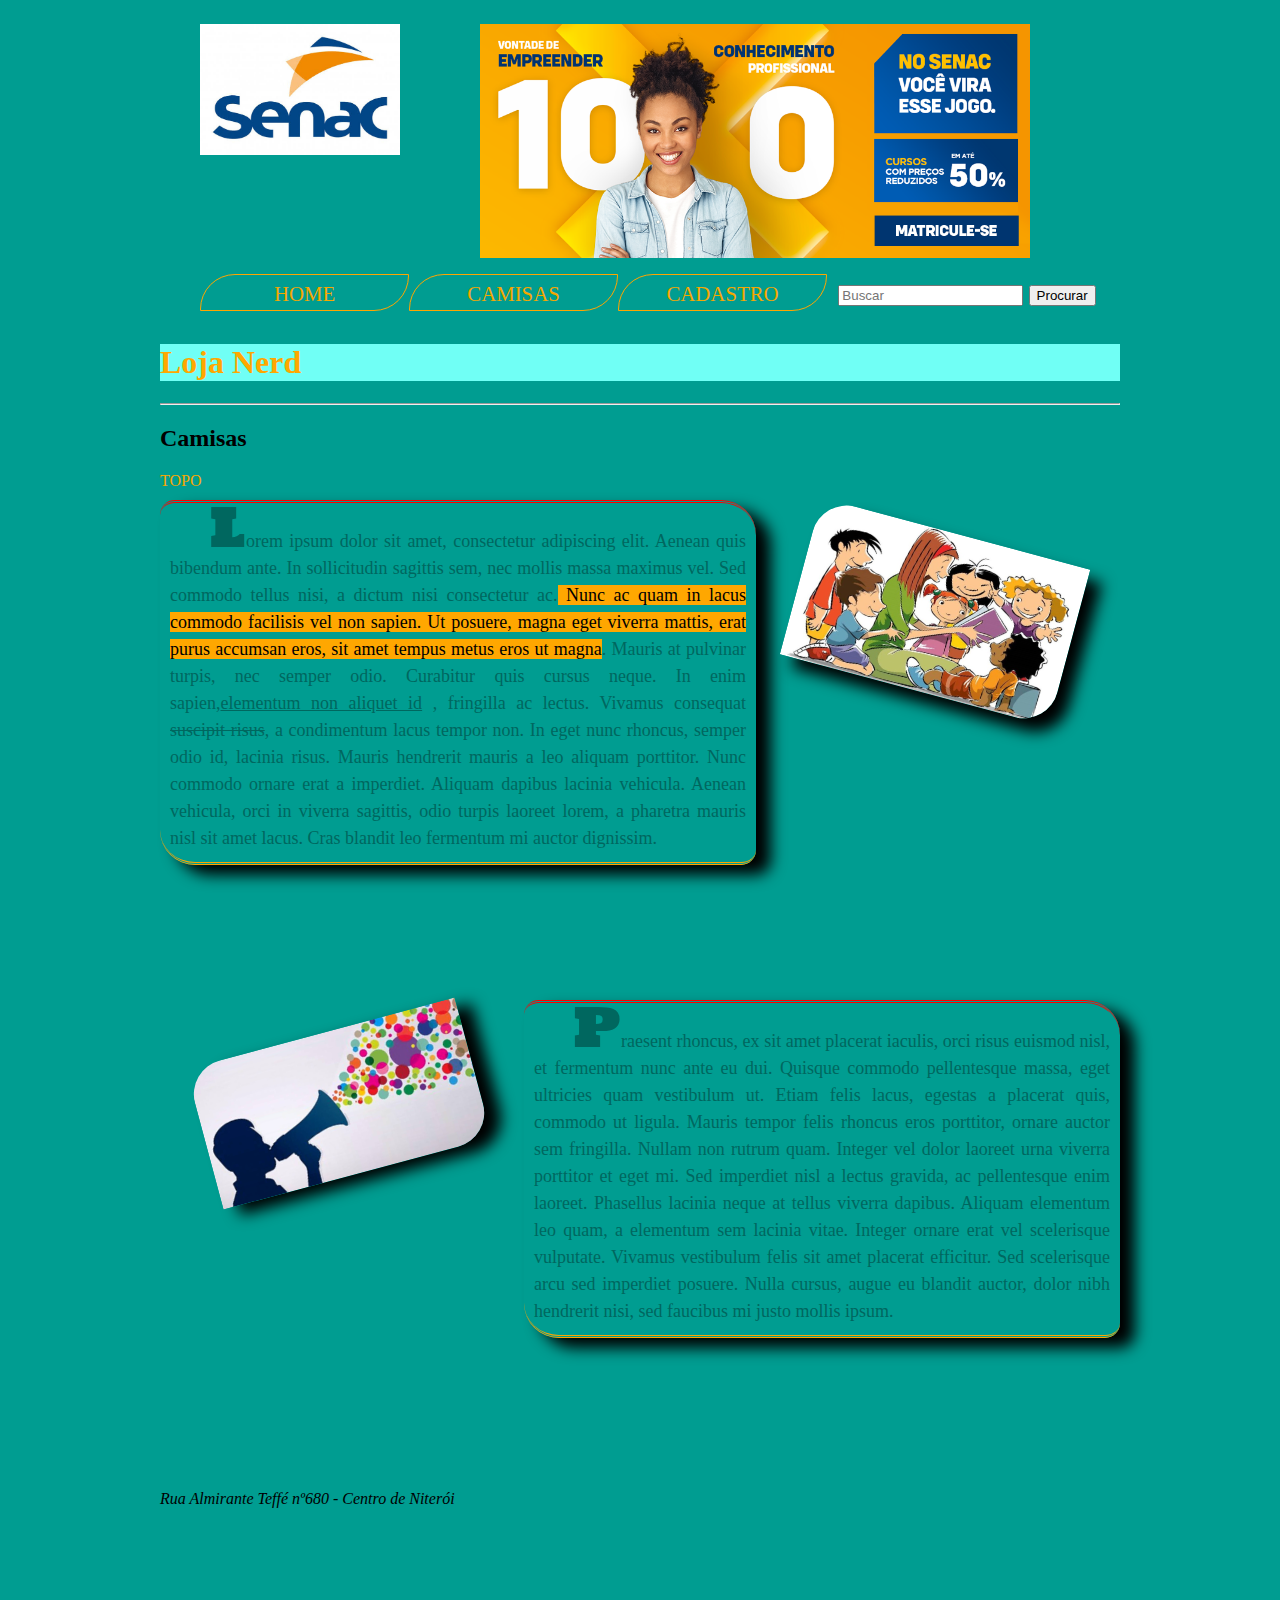
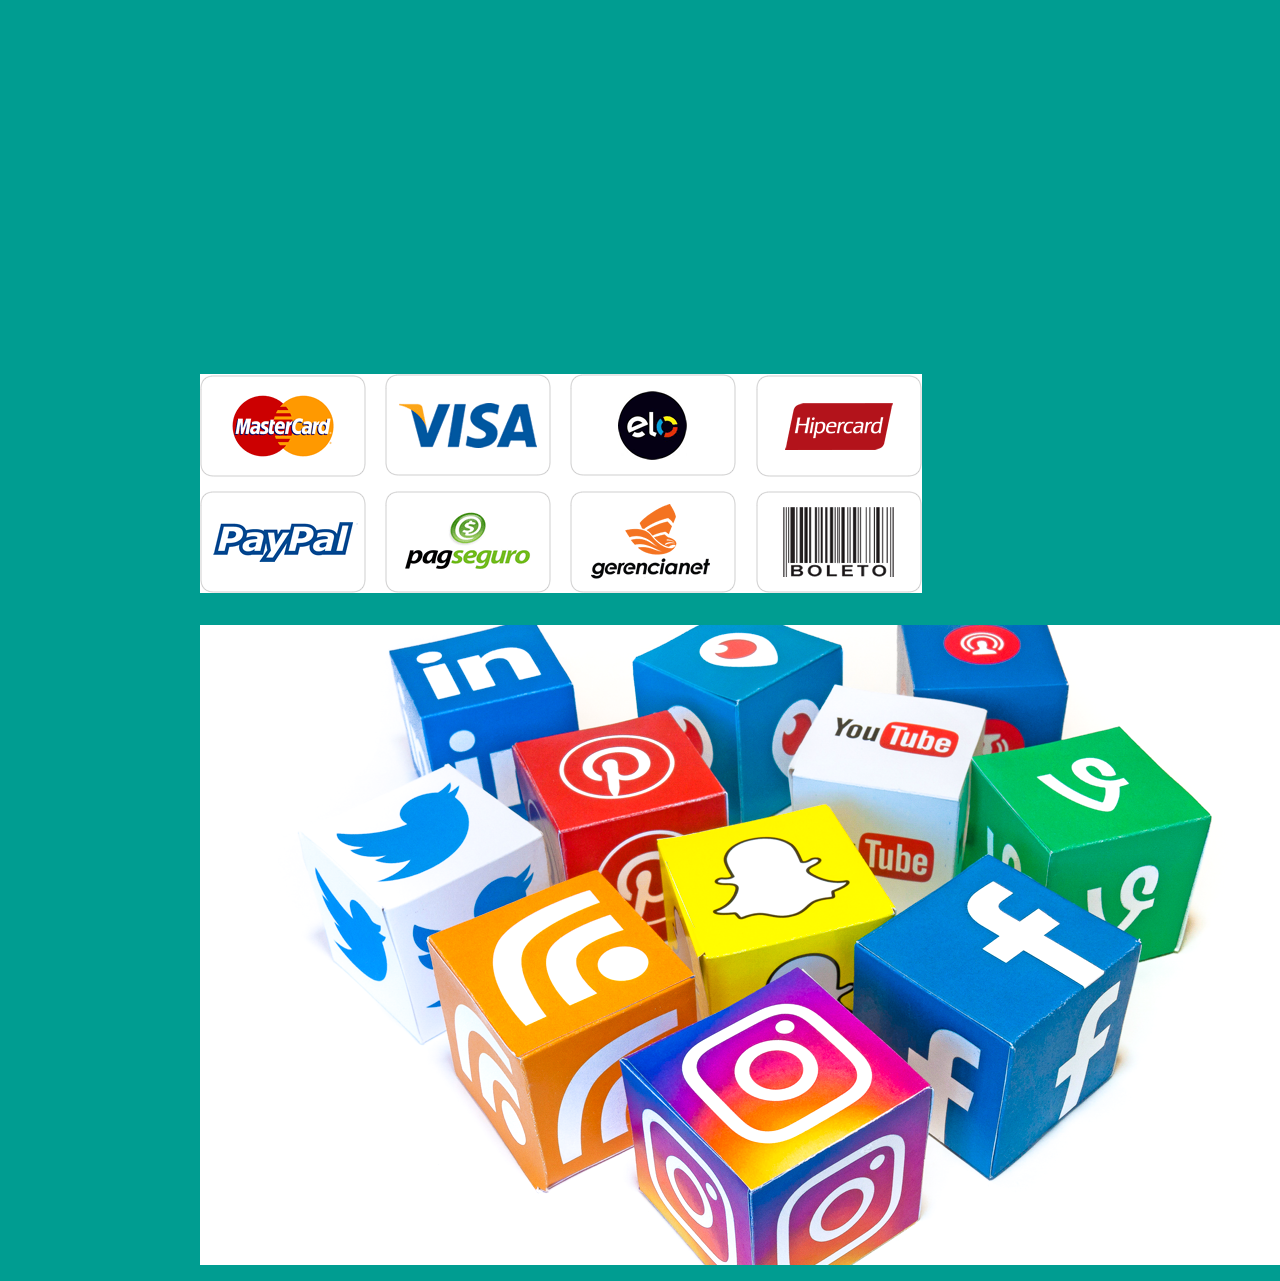
==== Projeto/index.html @ c644c722 "Add files via upload" ====
<!DOCTYPE html>
<html lang="pt-br">
<head>
<title>Título da página</title>
    <meta charset="utf-8">
    <link href="https://fonts.googleapis.com/css?family=Holtwood+One+SC&display=swap" rel="stylesheet">
    <link rel="stylesheet" type="text/css" href="css/style.css">
    
</head>
<body>
    <div class="container">
        <header>
            <section>
                <figure id="topo">
                    <img src="img/logo.jpg" alt="logo senac" id="logo">
                </figure>
                <figure><!--figure é um container para midias como imagens e videos-->
                    <img src="img/Banner-tela-cadastro.png" alt="Descrição da Imagem" id="banner">
                    
                    <!--O atributo src da tag img deve conter o caminho completo que leva o arquivo atual (html) até a imagem desejada -->
                </figure>
            </section>
            <nav>
                <ul><!--Cria uma lista NÃO ORDENADA-->
                    <li><a href="#" accesskey="g">home</a> </li><!--li é um item de uma lista-->
                    <li><a href="camisas.html">Camisas</a></li>
                    <li><a href="cadastro.html">Cadastro</a></li>
                    <li>
                        <form>
                            <input type="search" placeholder="Buscar">
                            <button>Procurar</button>
                        </form>
                    </li>
                </ul>
            </nav>
        </header>
        <main>
            <h1 style="color: #ffa700; background-color: #70fff5;">Loja Nerd</h1>
            <hr>
            <h2 id="camisas">Camisas</h2><a href="#topo">Topo</a>
            
            <div class="caixa">
                <p class="esq">Lorem ipsum dolor sit amet, consectetur adipiscing elit. Aenean quis bibendum ante. In sollicitudin sagittis sem, nec mollis massa maximus vel. Sed commodo tellus nisi, a dictum nisi consectetur ac.<mark> Nunc ac quam in lacus commodo facilisis vel non sapien. Ut posuere, magna eget viverra mattis, erat purus accumsan eros, sit amet tempus metus eros ut magna</mark>. Mauris at pulvinar turpis, nec semper odio. Curabitur quis cursus neque. In enim sapien,<ins>elementum non aliquet id</ins> , fringilla ac lectus. Vivamus consequat<del> suscipit risus</del>, a condimentum lacus tempor non. In eget nunc rhoncus, semper odio id, lacinia risus. Mauris hendrerit mauris a leo aliquam porttitor. Nunc commodo ornare erat a imperdiet. Aliquam dapibus lacinia vehicula. Aenean vehicula, orci in viverra sagittis, odio turpis laoreet lorem, a pharetra mauris nisl sit amet lacus. Cras blandit leo fermentum mi auctor dignissim.</p>
                <figure>
                    <img src="img/Capa-1.jpg" alt="Professora lendo para as crianças">
                </figure>
            </div>
            <div class="caixa">
                <p class="dir">Praesent rhoncus, ex sit amet placerat iaculis, orci risus euismod nisl, et fermentum nunc ante eu dui. Quisque commodo pellentesque massa, eget ultricies quam vestibulum ut. Etiam felis lacus, egestas a placerat quis, commodo ut ligula. Mauris tempor felis rhoncus eros porttitor, ornare auctor sem fringilla. Nullam non rutrum quam. Integer vel dolor laoreet urna viverra porttitor et eget mi. Sed imperdiet nisl a lectus gravida, ac pellentesque enim laoreet. Phasellus lacinia neque at tellus viverra dapibus. Aliquam elementum leo quam, a elementum sem lacinia vitae. Integer ornare erat vel scelerisque vulputate. Vivamus vestibulum felis sit amet placerat efficitur. Sed scelerisque arcu sed imperdiet posuere. Nulla cursus, augue eu blandit auctor, dolor nibh hendrerit nisi, sed faucibus mi justo mollis ipsum.</p>

                 <figure>
                    <img src="img/Capa-2.jpg" alt="Professora lendo para as crianças">
                </figure>
            </div>
            
           

        </main>    
        <footer>
            <section id="comoChegar">
                <address>Rua Almirante Teffé nº680 - Centro de Niterói</address>
               <iframe src="https://www.google.com/maps/embed?pb=!1m18!1m12!1m3!1d3675.443669025616!2d-43.12517148460647!3d-22.89700088501678!2m3!1f0!2f0!3f0!3m2!1i1024!2i768!4f13.1!3m3!1m2!1s0x9983db3c1c7405%3A0x7b21917a06575a05!2sR.%20Alm.%20Tef%C3%A9%2C%20680%20-%20Centro%2C%20Niter%C3%B3i%20-%20RJ%2C%2024030-085!5e0!3m2!1spt-BR!2sbr!4v1570111010123!5m2!1spt-BR!2sbr" width="600" height="450" frameborder="0" style="border:0;" allowfullscreen=""></iframe>

            </section>
            <section id="metodosDePagamento">
                <figure>
                    <img src="img/metodoDePAgamento.png" alt="Métodos de Pagamento">
                </figure>
            </section>
            <section id="midiasSociais">
                <figure>
                    <img src="img/midiasSociais.png" alt="Midias sociais">
                </figure>
            </section>

        </footer>
    </div>
</body>
</html>
---- Projeto/css/style.css ----
.container{
        width: 960px;
        margin: 0 auto;
    }
    .esq{
        width: 60%;
        float: left;
    }
     .dir{
        width: 60%;
        float: right;
    }
    .caixa{
        min-height: 500px;
    }
    .caixa img{
        max-width: 100%;
        border-radius: 35px 0;
        box-shadow: 15px 10px 15px #000;
        transform: rotate(15deg);
        margin-top: 25px;
    }
    .dir + figure img{
        transform: rotate(-15deg);
    }
     p + figure{
        width: 29%;
         
    }
    body{
        
        background-color: #009d91;
    }
    
    #logo{
        
        width: 200px;
        float: left;
    }
    #banner{
        width: 550px;
    }
    
    
    figure{
       float: left;
    } 
    
    ul{
        height: 35px;
    }
    
    
    li{
       border: solid 1px orange;
        list-style: none;
        float: left;
        width: calc(90%/4);
        height: inherit;
        text-align: center;
        line-height: 1.8em;
        font-size: 1.3em;
        border-radius: 35px 0;
    }
    nav li:last-child{
        border: none;
        width: 280px;
    }
    
    a{
        
        text-decoration: none;
        height: inherit;
        display: block;
        border-radius: 35px 0;
        text-transform: uppercase;
        color: #f7a700;
        
    }
    
    li a:hover{
        
        background-color: orange;
        color: white;
    }
    
    p{
        font-family: cursive;/*Regra para definir o tipo de uma fonte*/
        font-size: 18px;/*Define o tamanho da fonte*/
        text-indent: 40px;/*Configura o espaçamento da primeira linha 
        do parágrafo*/
        color: #00675f;
        text-align: justify;
        line-height: 1.5em;
        margin-top: 10px;
        border-top: double 3px red;
        border-bottom: double 3px orange;
        border-radius: 15px 35px;
        padding: 10px;
        box-shadow: 15px 10px 15px #000;
    }
    header{
        
        height: 315px;
    }
    header section{
        height: 250px;
    } 
    mark{
        
        background-color: #ffa700;
    }
    
    p::selection{
        background-color: #9b81ff;
    }
    p::first-letter{
        
        font-family: 'Holtwood One SC', serif;
        font-size: 3em;
        
    }
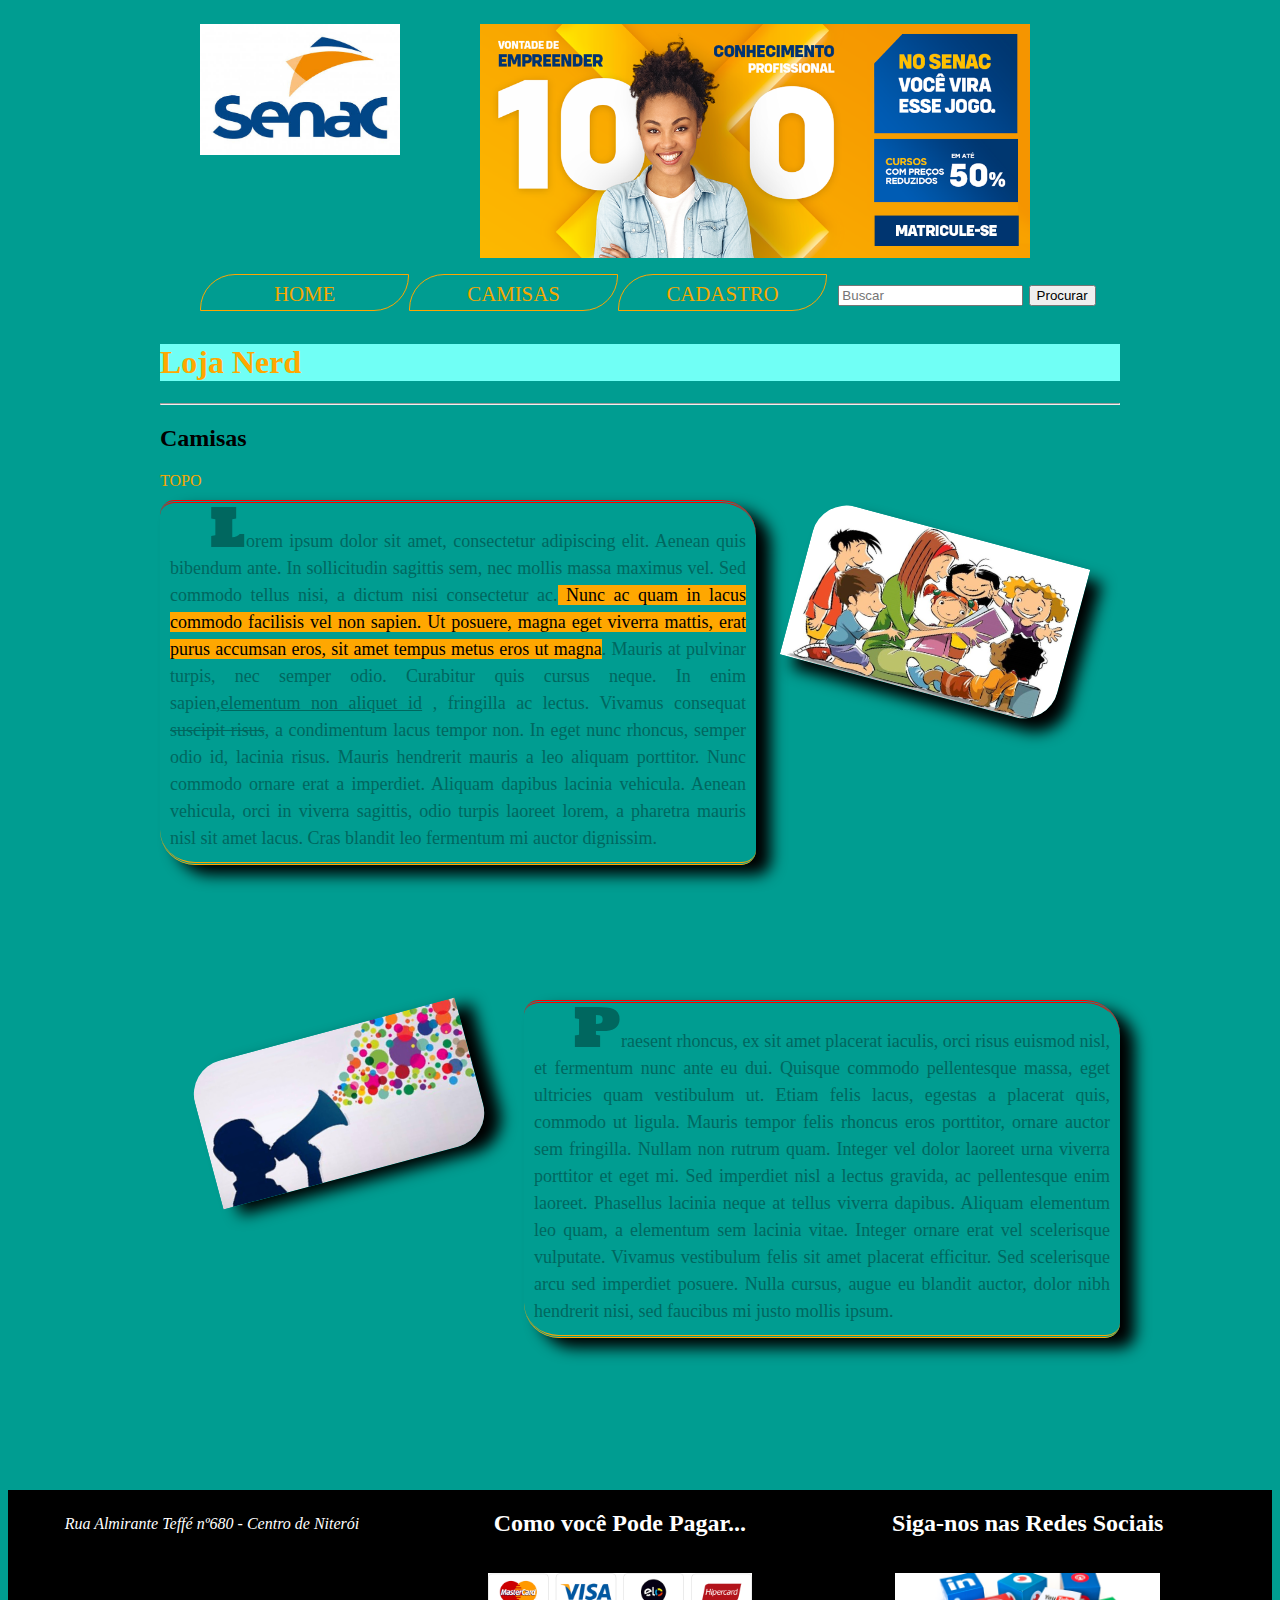
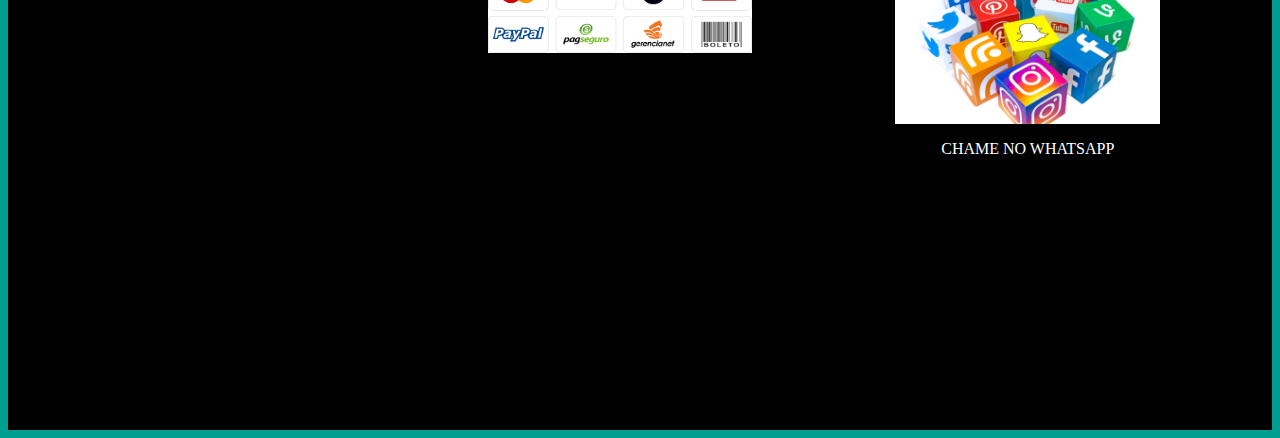
==== commit 5215ec19: "Add files via upload" ====
--- a/Projeto/index.html
+++ b/Projeto/index.html
@@ -56,6 +56,7 @@
            
 
         </main>    
+    </div>
         <footer>
             <section id="comoChegar">
                 <address>Rua Almirante Teffé nº680 - Centro de Niterói</address>
@@ -63,17 +64,20 @@
 
             </section>
             <section id="metodosDePagamento">
+                <h2>Como você Pode Pagar...</h2>
                 <figure>
                     <img src="img/metodoDePAgamento.png" alt="Métodos de Pagamento">
                 </figure>
             </section>
             <section id="midiasSociais">
+                <h2>Siga-nos nas Redes Sociais</h2>
                 <figure>
                     <img src="img/midiasSociais.png" alt="Midias sociais">
                 </figure>
+            <p><a href="https://api.whatsapp.com/send?phone=5521964841738">Chame no WhatsApp</a></p>
             </section>
 
         </footer>
-    </div>
+  
 </body>
 </html>
--- a/Projeto/css/style.css
+++ b/Projeto/css/style.css
@@ -1,5 +1,5 @@
 
-    .container{
+.container{
         width: 960px;
         margin: 0 auto;
     }
@@ -14,6 +14,12 @@
     .caixa{
         min-height: 500px;
     }
+
+
+img{
+    max-width: 100%;
+}
+
     .caixa img{
         max-width: 100%;
         border-radius: 35px 0;
@@ -26,12 +32,38 @@
     }
      p + figure{
         width: 29%;
-         
     }
+
+ul.galeria{
+    min-height: 1170px;
+}
+
+.galeria li{
+    width: calc(90%/3);
+    min-height: 380px;
+    list-style: none;
+    text-align: center;
+    float:left; 
+    
+}
+.galeria button{
+    height: 35px;
+    width: 150px;
+    background-color: darkgoldenrod;
+    border-radius: 35px;
+    font-weight: bolder;
+    font-size: 1.2em;
+    text-transform: uppercase;
+    
+}
+
     body{
-        
+        font-family: cursive;/*Regra para definir o tipo de uma fonte*/
         background-color: #009d91;
     }
+main{
+  height: auto;
+}
     
     #logo{
         
@@ -44,15 +76,16 @@
     
     
     figure{
-       float: left;
+        float: left;
+        max-width: 100%;
     } 
     
-    ul{
+  nav ul{
         height: 35px;
     }
     
     
-    li{
+   nav li{
        border: solid 1px orange;
         list-style: none;
         float: left;
@@ -85,8 +118,8 @@
         color: white;
     }
     
-    p{
-        font-family: cursive;/*Regra para definir o tipo de uma fonte*/
+   .caixa p{
+        
         font-size: 18px;/*Define o tamanho da fonte*/
         text-indent: 40px;/*Configura o espaçamento da primeira linha 
         do parágrafo*/
@@ -115,14 +148,40 @@
     p::selection{
         background-color: #9b81ff;
     }
-    p::first-letter{
+    .caixa p::first-letter{
         
         font-family: 'Holtwood One SC', serif;
         font-size: 3em;
         
     }
+footer{
+    background-color: #000;
+    height: 540px;
+    color:#fff;
+    text-align: center;
+    margin: 0;
+    width: 100%;
+}
+footer address{
+    display: block;
+    margin-bottom: 15px;
+    margin-top: 25px;
+}
+footer section{
+    
+    float: left;
+    width: calc(90%/3.3);
+    height: 500px;
+    margin: 0 2.5%;
+}
+footer iframe{
+    max-width: 100%;
+}
+
+footer p a{
+    color:#fff;
+}
     
     
     
     
-    
